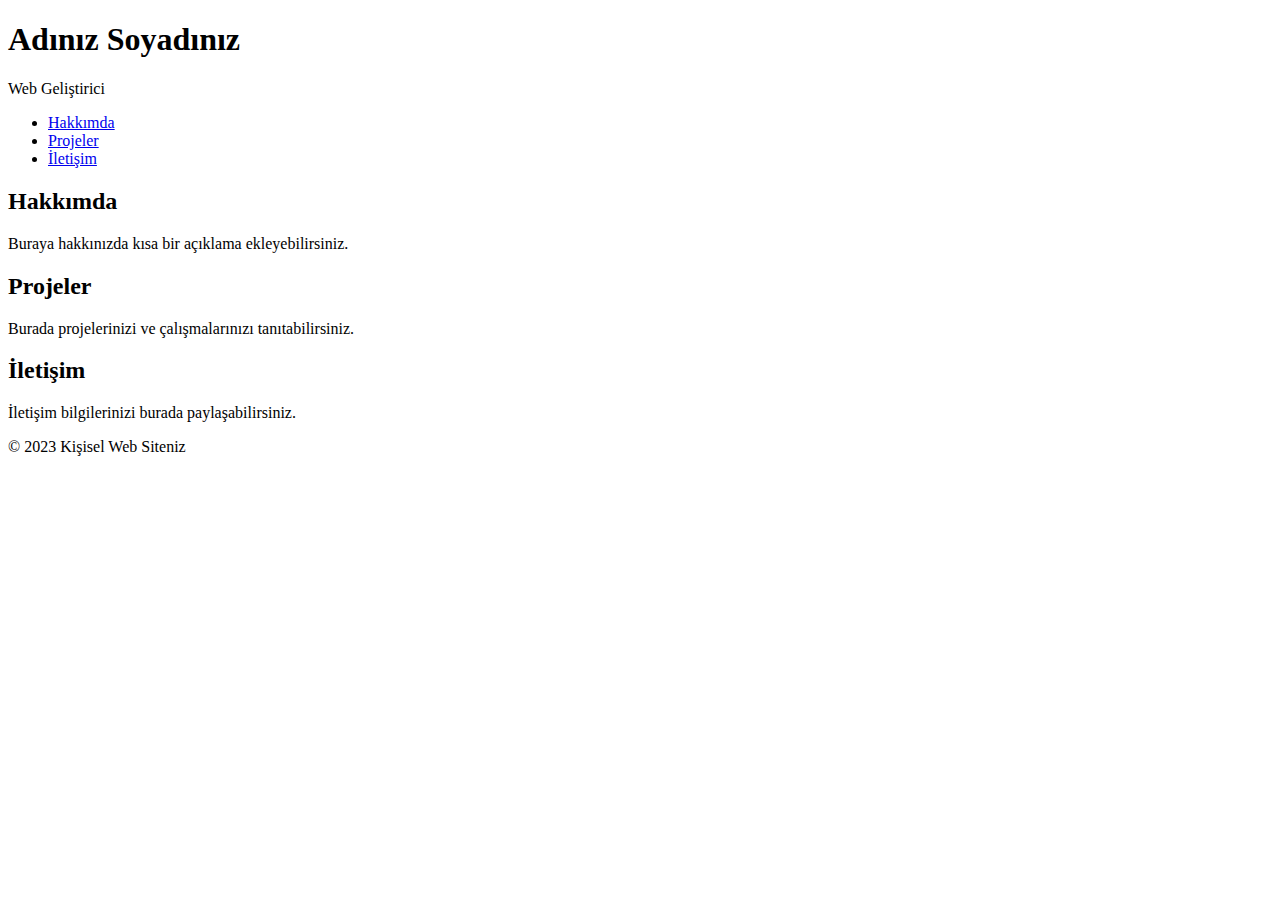
==== Hakimda.html @ d9f4344d "Rename Hakımda.html to Hakimda.html" ====
<!DOCTYPE html>
<html lang="en">
<head>
    <meta charset="UTF-8">
    <meta name="viewport" content="width=device-width, initial-scale=1.0">
    <title>Kişisel Web Sitem</title>
    <style>
        /* CSS stil tanımlamalarını burada ekleyebilirsiniz */
    </style>
</head>
<body>
    <header>
        <h1>Adınız Soyadınız</h1>
        <p>Web Geliştirici</p>
    </header>

    <nav>
        <ul>
            <li><a href="#hakkimda">Hakkımda</a></li>
            <li><a href="#projeler">Projeler</a></li>
            <li><a href="#iletisim">İletişim</a></li>
        </ul>
    </nav>

    <section id="hakkimda">
        <h2>Hakkımda</h2>
        <p>Buraya hakkınızda kısa bir açıklama ekleyebilirsiniz.</p>
    </section>

    <section id="projeler">
        <h2>Projeler</h2>
        <p>Burada projelerinizi ve çalışmalarınızı tanıtabilirsiniz.</p>
    </section>

    <section id="iletisim">
        <h2>İletişim</h2>
        <p>İletişim bilgilerinizi burada paylaşabilirsiniz.</p>
    </section>

    <footer>
        <p>&copy; 2023 Kişisel Web Siteniz</p>
    </footer>
</body>
</html>
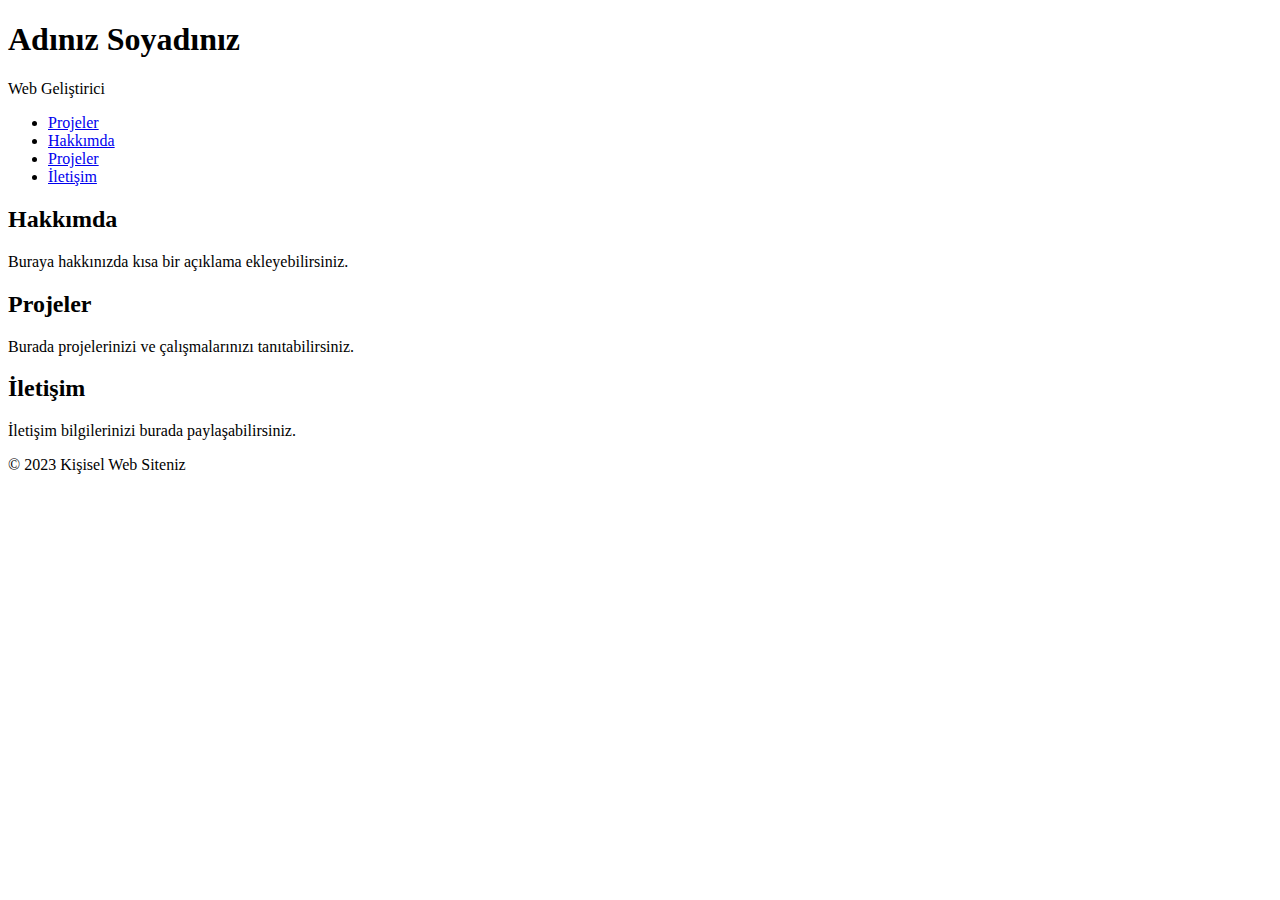
==== commit f890e694: "Update Hakimda.html" ====
--- a/Hakimda.html
+++ b/Hakimda.html
@@ -16,6 +16,7 @@
 
     <nav>
         <ul>
+            <li><a href="Home.html">Projeler</a></li>
             <li><a href="#hakkimda">Hakkımda</a></li>
             <li><a href="#projeler">Projeler</a></li>
             <li><a href="#iletisim">İletişim</a></li>
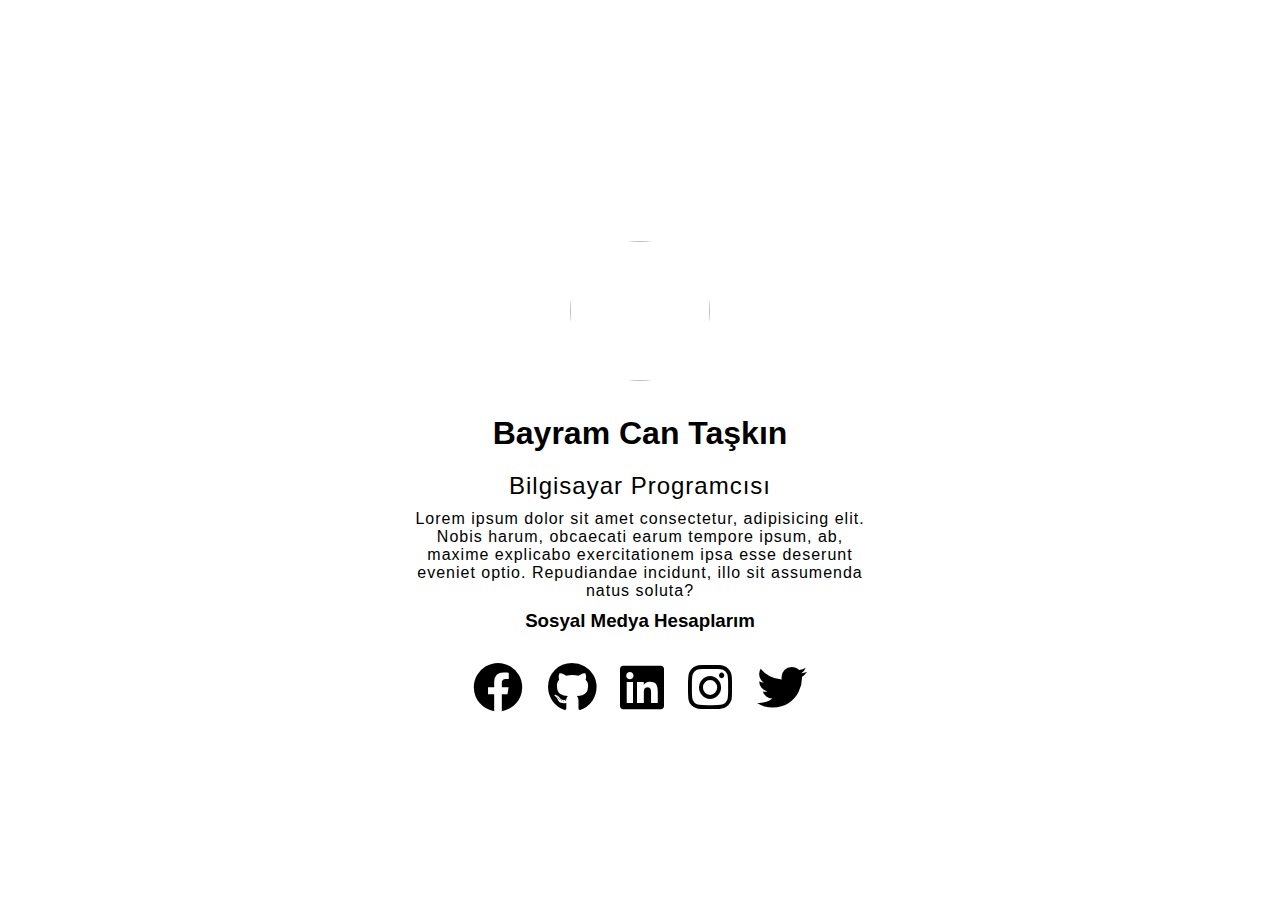
==== commit 000e0002: "Update Hakimda.html" ====
--- a/Hakimda.html
+++ b/Hakimda.html
@@ -1,45 +1,128 @@
 <!DOCTYPE html>
-<html lang="en">
+<html lang="tr">
 <head>
     <meta charset="UTF-8">
+    <meta http-equiv="X-UA-Compatible" content="IE=edge">
     <meta name="viewport" content="width=device-width, initial-scale=1.0">
-    <title>Kişisel Web Sitem</title>
-    <style>
-        /* CSS stil tanımlamalarını burada ekleyebilirsiniz */
-    </style>
+    <title>kişisel wep sitesi</title>
+    <link rel="stylesheet" href="styl.css">
+    <link rel="stylesheet" href="https://cdnjs.cloudflare.com/ajax/libs/font-awesome/6.0.0-beta3/css/all.min.css">
 </head>
 <body>
-    <header>
-        <h1>Adınız Soyadınız</h1>
-        <p>Web Geliştirici</p>
-    </header>
+    <div class="center">
+        <div class="avatar">
+            <img src="profil/IMG-20210629-WA0170.jpg" >
+        </div>
+        <div class="content">
+            <h1>Bayram Can Taşkın</h1>
+            <h2>Bilgisayar Programcısı</h2>
+            <p>Lorem ipsum dolor sit amet consectetur, adipisicing elit.
+                 Nobis harum, obcaecati earum tempore ipsum,
+                  ab, maxime explicabo exercitationem ipsa esse 
+                  deserunt eveniet optio. Repudiandae incidunt, 
+                  illo sit assumenda natus soluta?</p>
+            <h3>Sosyal Medya Hesaplarım</h3>
+        </div>
+        <div class="sosyal">
+            <a href="#"><i class="fab fa-facebook"></i></a>
+            <a href="#"><i class="fab fa-github"></i></i></a>
+            <a href="#"><i class="fab fa-linkedin"></i></a>
+            <a href="#"><i class="fab fa-instagram"></i></a>
+            <a href="#"><i class="fab fa-twitter"></i></a>
+        </div>
+    </div>
+</body>
+<style type="text/css">
+    * {
+        margin: 0;
+        padding: 0;
+    }
 
-    <nav>
-        <ul>
-            <li><a href="Home.html">Projeler</a></li>
-            <li><a href="#hakkimda">Hakkımda</a></li>
-            <li><a href="#projeler">Projeler</a></li>
-            <li><a href="#iletisim">İletişim</a></li>
-        </ul>
-    </nav>
+    body {
+        color: #000000;
+        font-family: sans-serif;
+        background-image: url(arkaplan/100-most-beautiful-background-picture-14-oY2wQsrzD.jpg);
+        background-size: cover;
+        background-repeat: no-repeat;
+        background-position: bottom;
+        min-height: 100vh;
+        display: flex;
+        justify-content: center;
+        align-items: center;
+    }
 
-    <section id="hakkimda">
-        <h2>Hakkımda</h2>
-        <p>Buraya hakkınızda kısa bir açıklama ekleyebilirsiniz.</p>
-    </section>
+    .center .avatar img {
+        border-radius: 50%;
+        width: 140px;
+        height: 140px;
+        margin-top: 5%;
+    }
 
-    <section id="projeler">
-        <h2>Projeler</h2>
-        <p>Burada projelerinizi ve çalışmalarınızı tanıtabilirsiniz.</p>
-    </section>
+    .center {
+        width: 642px;
+        background-color: rgba(0,0,0,0.0.0.1);
+        height: 482px;
+        text-align: center;
+        border-radius: 25px;
+    }
 
-    <section id="iletisim">
-        <h2>İletişim</h2>
-        <p>İletişim bilgilerinizi burada paylaşabilirsiniz.</p>
-    </section>
+    .content {
+        padding: 30px;
+    }
 
-    <footer>
-        <p>&copy; 2023 Kişisel Web Siteniz</p>
-    </footer>
-</body>
-</html>
+    h1 {
+        color: #000000;
+    }
+
+    .content h2,
+    p {
+        font-weight: lighter;
+        letter-spacing: 1px;
+        width: 80%;
+        margin: 10px auto;
+    }
+
+    .content h2 {
+        margin-top: 20px;
+    }
+
+    div.sosyal i {
+        padding: 0 10px;
+        font-size: 50px;
+        color: #000000;
+        transition: 0.4s;
+    }
+
+        div.sosyal i:hover {
+            color: #00CC00;
+        }
+
+    @media screen and (max-width: 700px) {
+        .center {
+            width: 300px;
+            height: 500px;
+        }
+
+        h1 {
+            font-size: 22px;
+        }
+
+        h2 {
+            font-size: 16px;
+        }
+
+        p {
+            width: 90%;
+            font-size: 12px;
+        }
+
+        h3 {
+            font-size: 14px;
+        }
+
+        .sosyal a i {
+            font-size: 35px;
+        }
+    }
+    </style>
+     </html >
